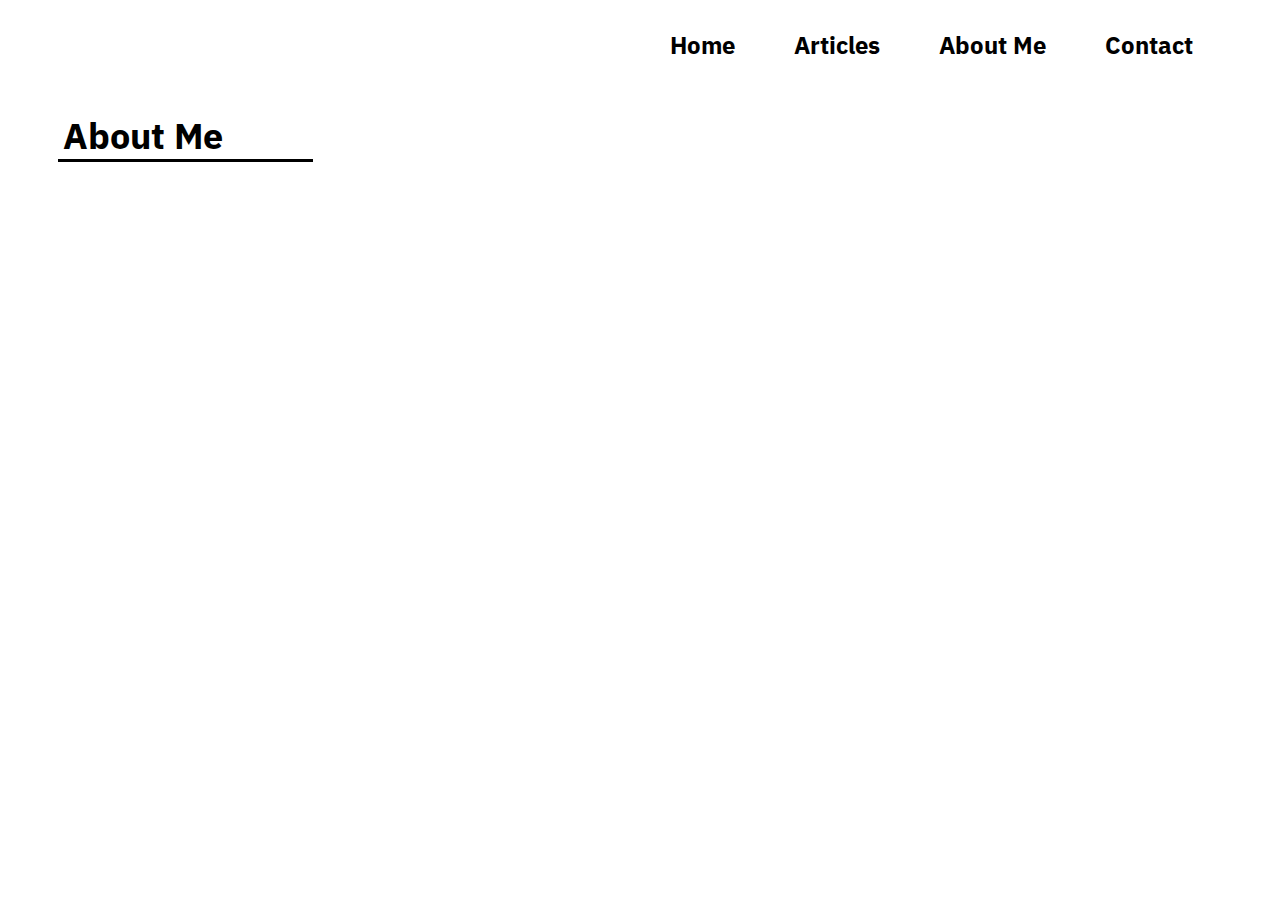
==== about-me.html @ b14ee1cb "setup basic layout" ====
<!DOCTYPE html>
<html lang="en">
  <head>
    <meta charset="utf-8" />
    <title>Linda's Blog | About Me</title>
    <link rel="stylesheet" href="styles.css" />
  </head>
  <body>
    <div class="page-container">
      <div class="nav-bar">
        <div class="nav-section">
          <h4>
            <a class="nav-item" href="index.html">Home</a>
          </h4>
          <h4>
            <a class="nav-item" href="articles.html">Articles</a>
          </h4>
          <h4>
            <a class="nav-item" href="about-me.html">About Me</a>
          </h4>
          <h4>
            <a class="nav-item" href="contact.html">Contact</a>
          </h4>
        </div>
      </div>
      <div style="display: flex; justify-content: start; width: 100%">
        <div style="display: flex; flex-direction: column; align-items: start">
          <h2 class="section-heading">About Me</h2>
        </div>
      </div>
    </div>
  </body>
</html>
---- styles.css ----
@import url("https://fonts.googleapis.com/css2?family=IBM+Plex+Sans&display=swap");

/* Apply the font to elements */
body {
  font-family: "IBM Plex Sans", sans-serif;
  padding: 0 50px;
}

.page-container {
  display: flex;
  flex-direction: column;
  align-items: center;
  height: 100vh;
}

.section-heading {
  font-size: 36px;
  padding-left: 5px;
  margin-bottom: 30px;
  border-bottom: 3px solid black;
  width: 250px;
}

.nav-bar {
  display: flex;
  justify-content: end;
  width: 100%;
}

.nav-section {
  display: flex;
  justify-content: space-around;
  width: 50%;
}

.nav-item {
  font-size: 24px;
  text-decoration: none;
  color: black;
}

.article-card {
  display: flex;
  flex-direction: column;
  align-items: start;
  padding: 20px;
  background-color: #f5f5f5;
  border-radius: 10px;
}

.article-date {
  font-size: 16px;
  margin-bottom: 3px;
  margin-left: 5px;
  color: gainsboro;
}

.article-description {
  font-size: 18px;
  font-weight: normal;
  margin: 10px;
}
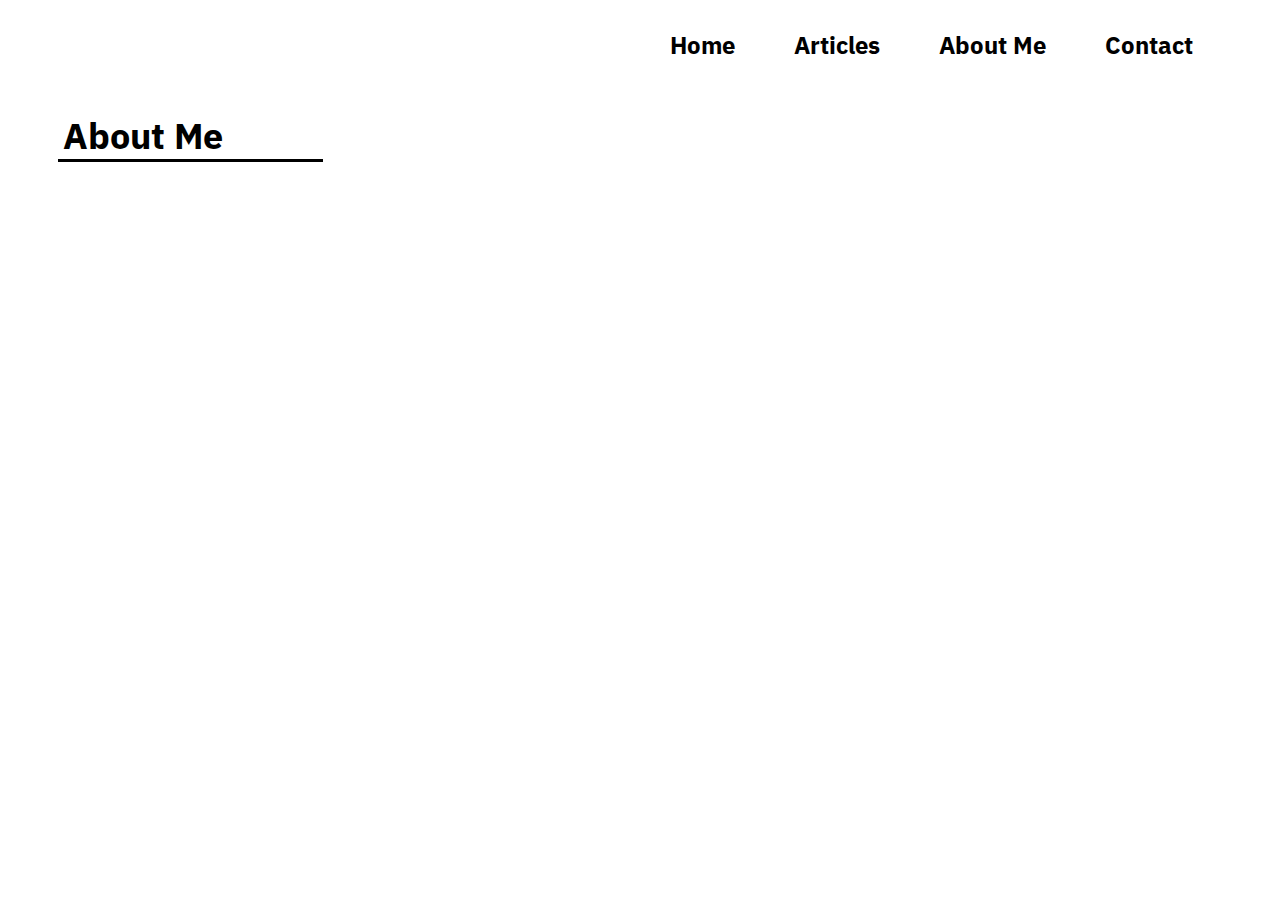
==== commit 938b44c8: "setup article template" ====
--- a/about-me.html
+++ b/about-me.html
@@ -7,25 +7,29 @@
   </head>
   <body>
     <div class="page-container">
-      <div class="nav-bar">
-        <div class="nav-section">
-          <h4>
-            <a class="nav-item" href="index.html">Home</a>
-          </h4>
-          <h4>
-            <a class="nav-item" href="articles.html">Articles</a>
-          </h4>
-          <h4>
-            <a class="nav-item" href="about-me.html">About Me</a>
-          </h4>
-          <h4>
-            <a class="nav-item" href="contact.html">Contact</a>
-          </h4>
+      <div style="width: 100%; max-width: 1200px">
+        <div class="nav-bar">
+          <div class="nav-section">
+            <h4>
+              <a class="nav-item" href="index.html">Home</a>
+            </h4>
+            <h4>
+              <a class="nav-item" href="articles.html">Articles</a>
+            </h4>
+            <h4>
+              <a class="nav-item" href="about-me.html">About Me</a>
+            </h4>
+            <h4>
+              <a class="nav-item" href="contact.html">Contact</a>
+            </h4>
+          </div>
         </div>
-      </div>
-      <div style="display: flex; justify-content: start; width: 100%">
-        <div style="display: flex; flex-direction: column; align-items: start">
-          <h2 class="section-heading">About Me</h2>
+        <div style="display: flex; justify-content: start; width: 100%">
+          <div
+            style="display: flex; flex-direction: column; align-items: start"
+          >
+            <h2 class="section-heading">About Me</h2>
+          </div>
         </div>
       </div>
     </div>
--- a/styles.css
+++ b/styles.css
@@ -18,7 +18,7 @@
   padding-left: 5px;
   margin-bottom: 30px;
   border-bottom: 3px solid black;
-  width: 250px;
+  padding-right: 100px;
 }
 
 .nav-bar {
@@ -39,6 +39,13 @@
   color: black;
 }
 
+.article-grid {
+  display: grid;
+  grid-template-columns: 1fr 1fr;
+  gap: 10px;
+  width: 100%;
+}
+
 .article-card {
   display: flex;
   flex-direction: column;
@@ -46,6 +53,12 @@
   padding: 20px;
   background-color: #f5f5f5;
   border-radius: 10px;
+  cursor: pointer;
+}
+
+.article-link {
+  text-decoration: none;
+  color: black;
 }
 
 .article-date {
@@ -60,3 +73,18 @@
   font-weight: normal;
   margin: 10px;
 }
+
+@media screen and (max-width: 899px) {
+  .nav-section {
+    display: flex;
+    justify-content: space-around;
+    width: 100%;
+  }
+
+  .article-grid {
+    display: grid;
+    grid-template-columns: 1fr;
+    gap: 10px;
+    width: 100%;
+  }
+}
